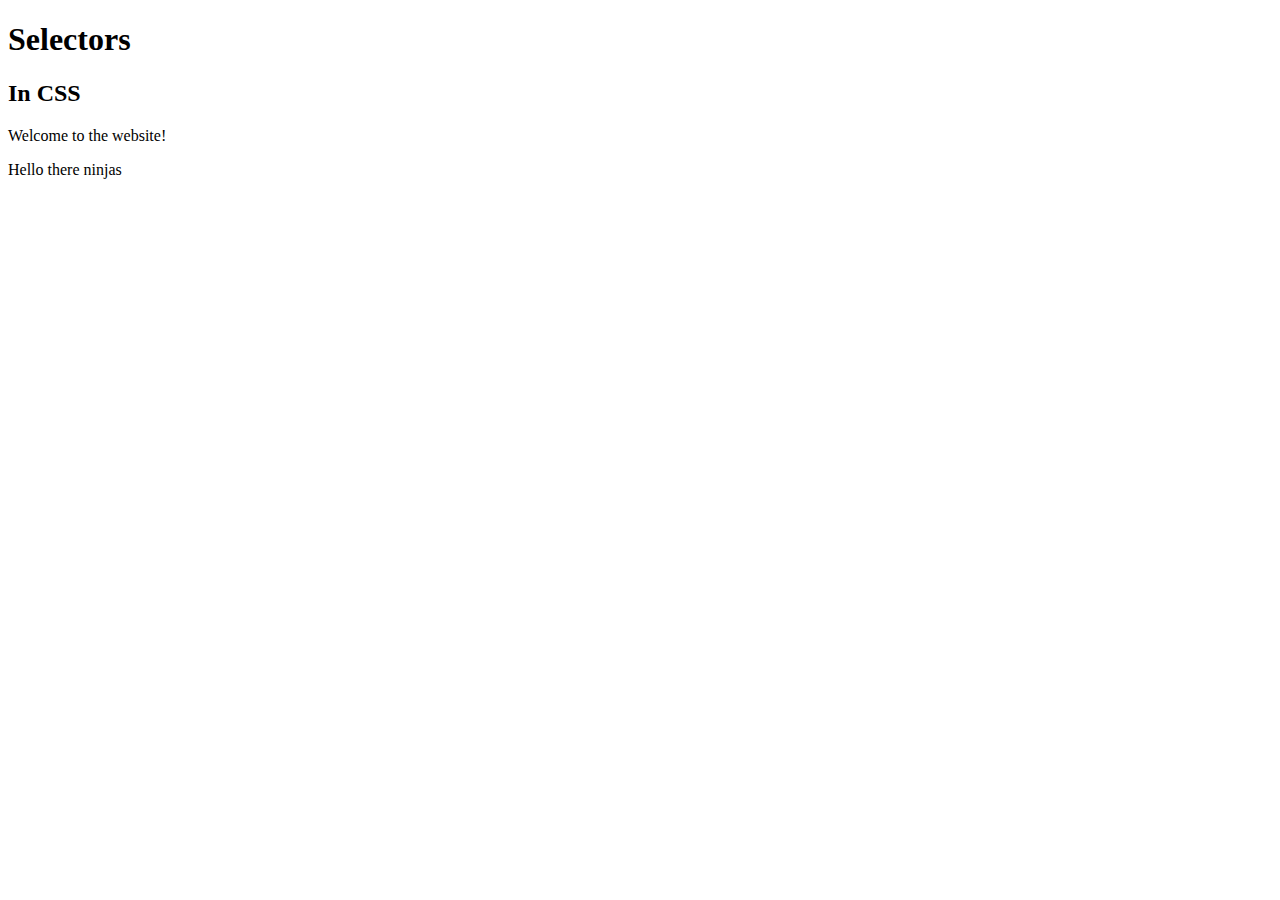
==== index.html @ fb24e37e "added CSS" ====
<!DOCTYPE html>
<html>
    <head>
        <title>CSS for beginners</title>
    </head>
    <body>
        <divid="header">
            <h1>Selectors</h1>
            <h2>In CSS</h2>
            <p>Welcome to the website!</p>
        </div>
        <p>Hello there ninjas</p>
    </body>
</html>
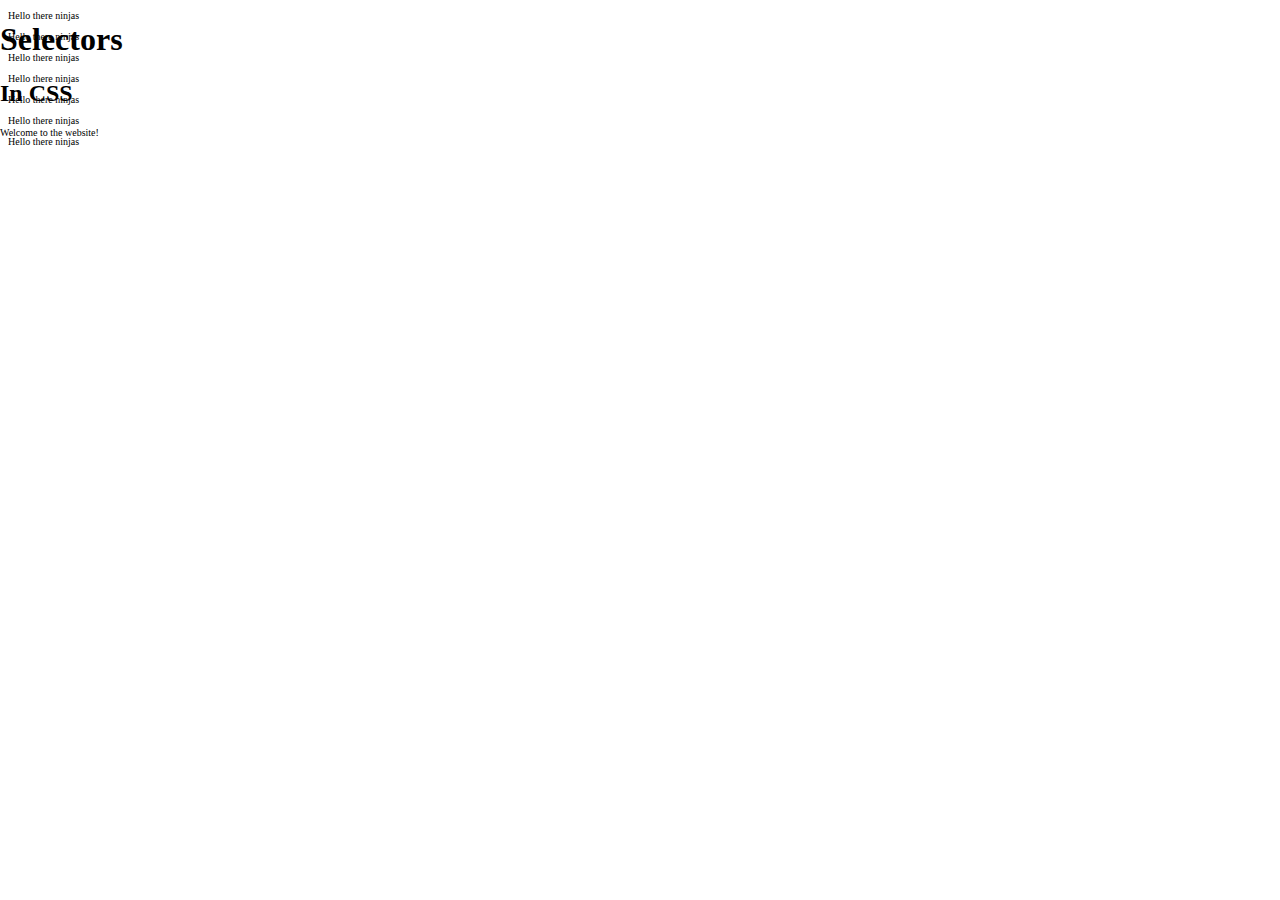
==== commit 99c032b1: "contact page" ====
--- a/index.html
+++ b/index.html
@@ -2,13 +2,26 @@
 <html>
     <head>
         <title>CSS for beginners</title>
+        <style>
+            p{
+                font-size: 10px;
+            }
+        </style>
     </head>
     <body>
-        <divid="header">
+        <div id="header" style="position:absolute;top:0; left:0; width: 100%;">
             <h1>Selectors</h1>
             <h2>In CSS</h2>
             <p>Welcome to the website!</p>
         </div>
-        <p>Hello there ninjas</p>
+        <p style="font-size: 10px;">Hello there ninjas</p>
+        <p style="font-size: 10px;">Hello there ninjas</p>
+        <p style="font-size: 10px;">Hello there ninjas</p>
+        <p style="font-size: 10px;">Hello there ninjas</p>
+        <p style="font-size:10px ;">Hello there ninjas</p>
+        <p style="font: size 10px;">Hello there ninjas</p>
+        <p style="font-size: 10px;">Hello there ninjas</p>
+
+        
     </body>
-</html>+</html>
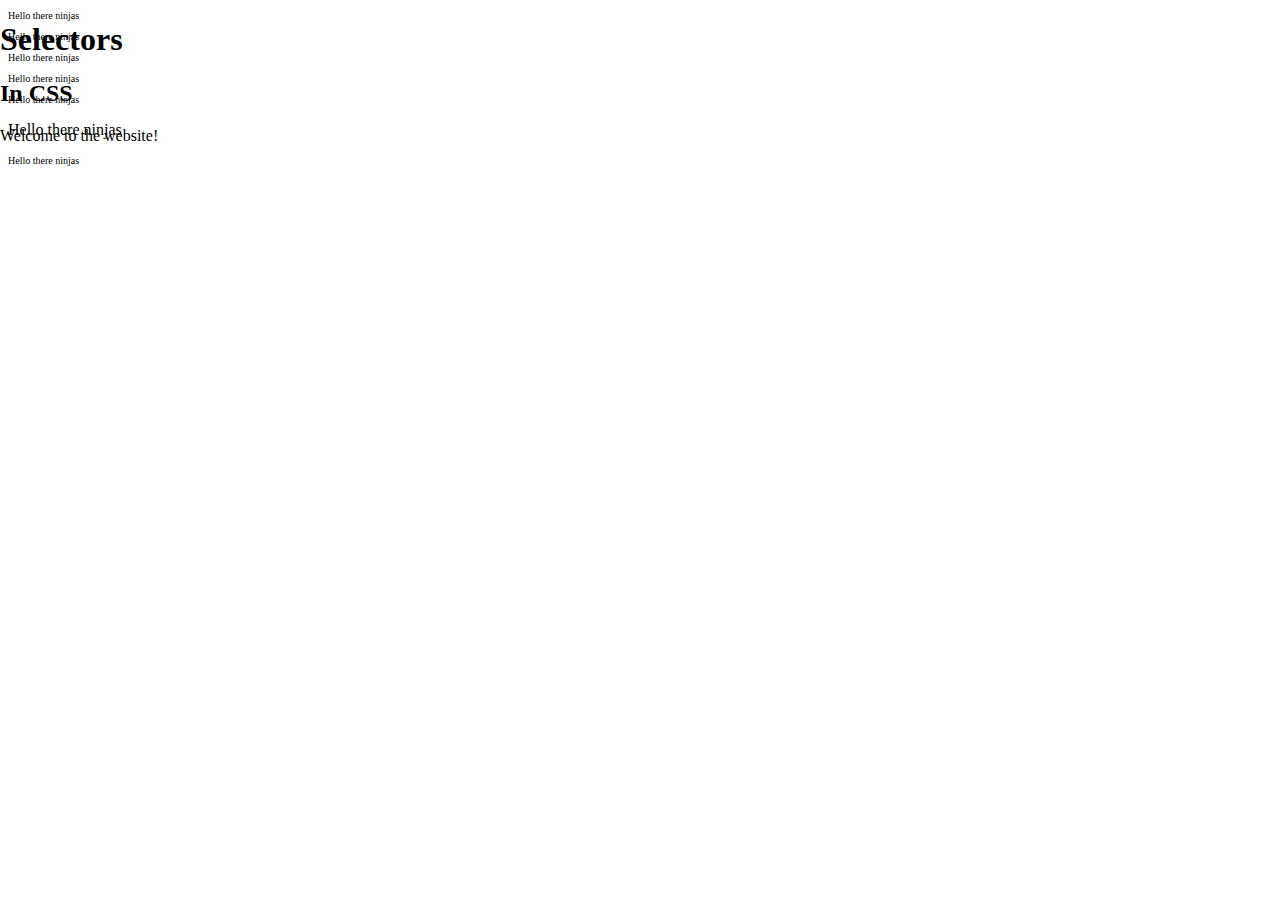
==== commit 2b8f2792: "comit cntact" ====
--- a/index.html
+++ b/index.html
@@ -3,12 +3,14 @@
     <head>
         <title>CSS for beginners</title>
         <style>
-            p{
+            .welcome{
                 font-size: 10px;
-            }
+                color: red;
+         }
         </style>
     </head>
     <body>
+       <!-- <p class="welcome" style="font-size:10px; color:red ;">Welcome!</p> -->
         <div id="header" style="position:absolute;top:0; left:0; width: 100%;">
             <h1>Selectors</h1>
             <h2>In CSS</h2>
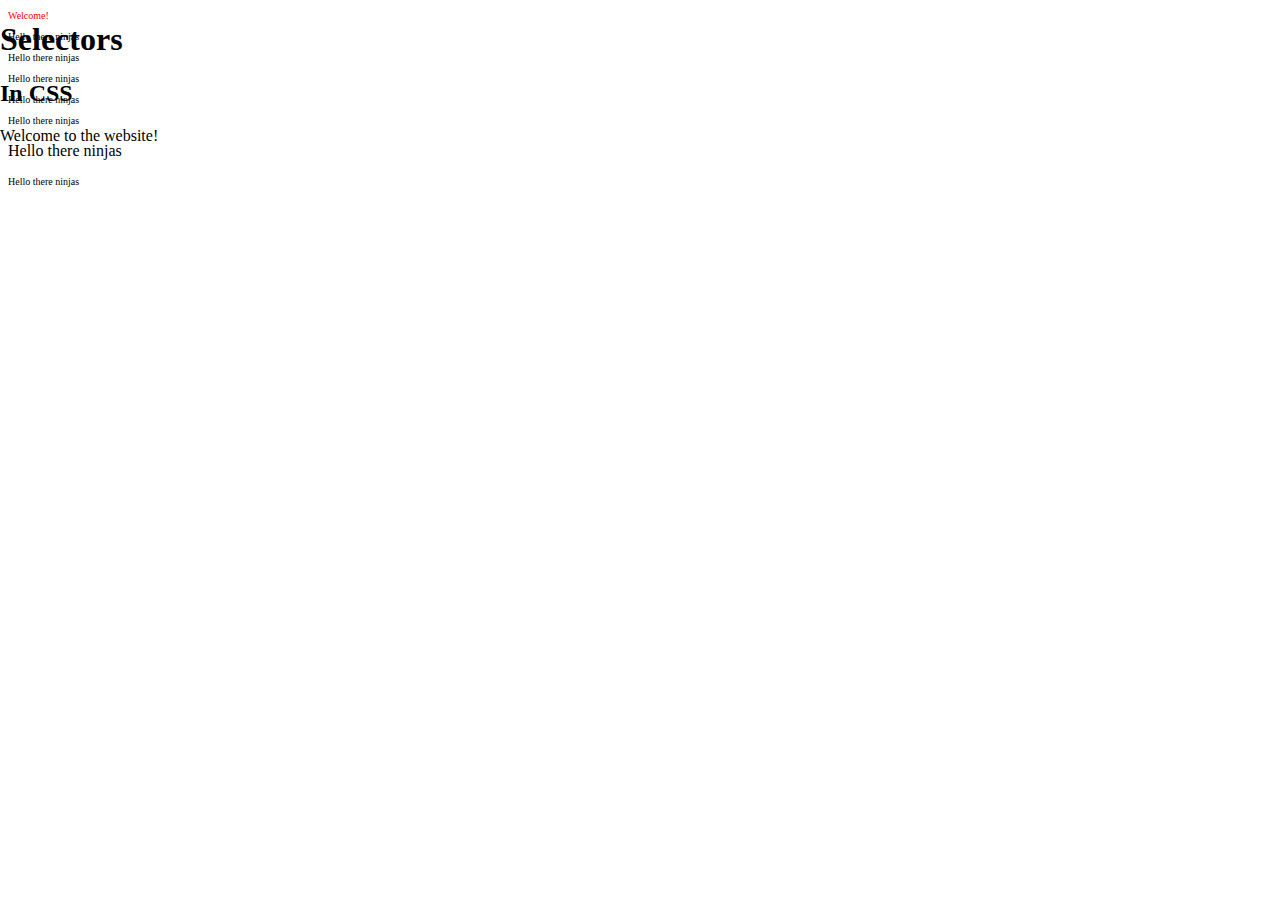
==== commit dca1758b: "added syntax page" ====
--- a/index.html
+++ b/index.html
@@ -2,15 +2,10 @@
 <html>
     <head>
         <title>CSS for beginners</title>
-        <style>
-            .welcome{
-                font-size: 10px;
-                color: red;
-         }
-        </style>
+        <link rel="stylesheet" type="text/css" href="css/syntax.css">
     </head>
     <body>
-       <!-- <p class="welcome" style="font-size:10px; color:red ;">Welcome!</p> -->
+        <p class="welcome" style="font-size:10px; color:red ;">Welcome!</p> 
         <div id="header" style="position:absolute;top:0; left:0; width: 100%;">
             <h1>Selectors</h1>
             <h2>In CSS</h2>
